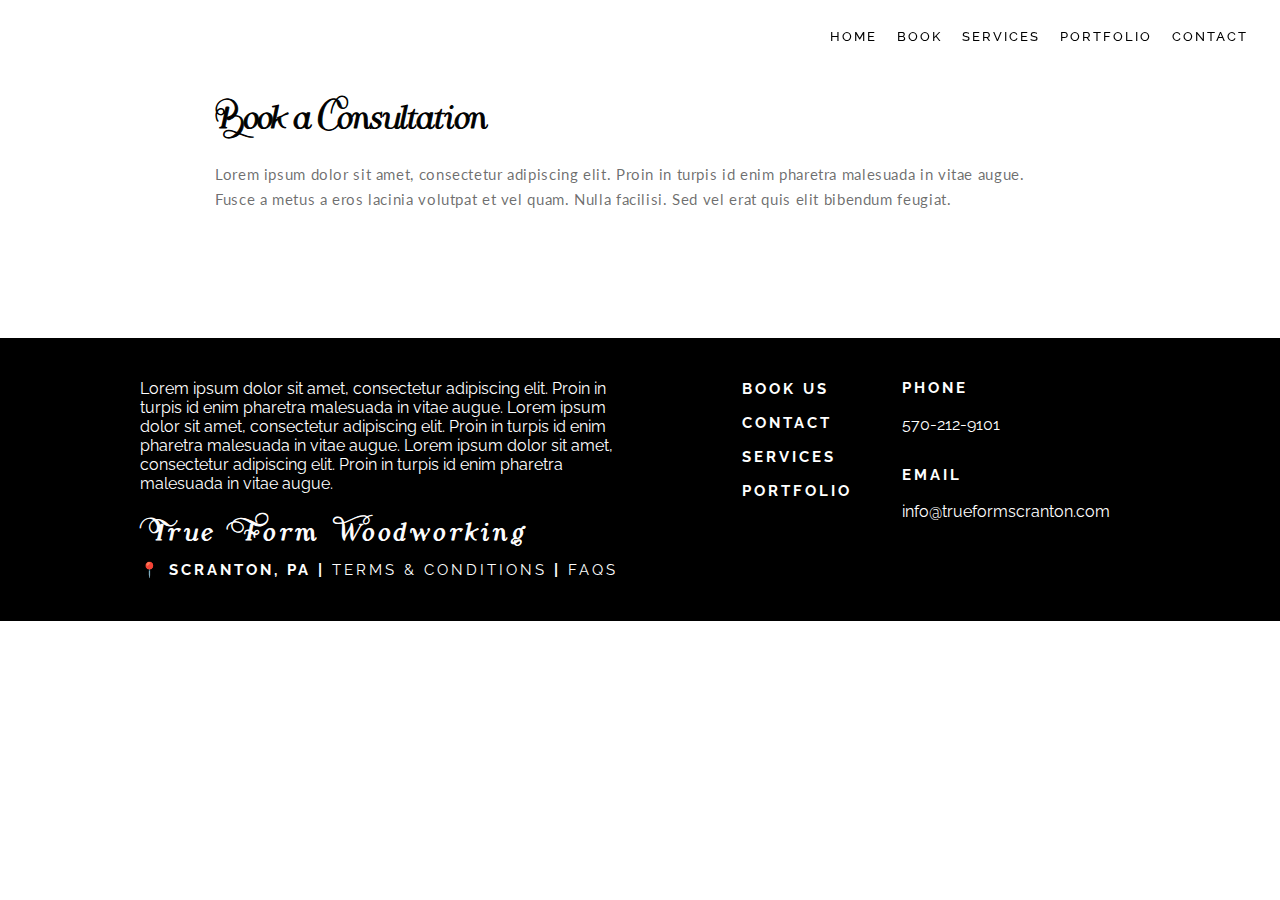
==== schedule.html @ d62da770 "Web Deploy Pre-prep" ====
<!DOCTYPE html>
<html lang="en">
<head>
    <!-- Google tag (gtag.js) -->
    <script async src="https://www.googletagmanager.com/gtag/js?id=G-HLRBK0ZXD8"></script>
    <script>
    window.dataLayer = window.dataLayer || [];
    function gtag(){dataLayer.push(arguments);}
    gtag('js', new Date());

    gtag('config', 'G-HLRBK0ZXD8');
    </script>
    <meta charset="UTF-8">
    <meta name="viewport" content="width=device-width, initial-scale=1.0">
    <link rel="stylesheet" href="https://cdnjs.cloudflare.com/ajax/libs/animate.css/4.1.1/animate.min.css"/>
    <link rel="stylesheet" href="styles.css">
    <title>True Form Wood Working</title>
</head>
    <body>

        
        <header>


            <div class="nav-wrapper nav-color-diff">
                <div class="nav-toggle" id="navMenu">
                    <hr class="top"/>
                    <hr class="btm"/>
                </div>
                <nav class="navbar">
                    <a href="./index.html" class="nav-link">HOME</a>
                    <a href="./schedule.html" class="nav-link">BOOK</a>
                    <a href="./index.html#services" class="nav-link">SERVICES</a>
                    <a href="./index.html#portfolio" class="nav-link">PORTFOLIO</a>
                    <a href="./index.html#contact" class="nav-link">CONTACT</a>
                </nav>            
            </div>
            <style>
                .nav-link {
                    color: black;
                    opacity: 100%;
                }
                .nav-toggle hr{
                    border: 1px solid black;
                }
                @media (max-width: 768px) {
                    .nav-link {
                        color: white;
                        opacity: 100%;
                    }
                }
            </style>


        </header>



        <div class="main">


            <section class="animate__animated animate__fadeIn">


                <div class="schedule-container">
                    <div class="schedule-desc">
                        <h2>Book a Consultation</h2>
                        <p>Lorem ipsum dolor sit amet, consectetur adipiscing elit. Proin in turpis id enim pharetra malesuada in vitae augue. Fusce a metus a eros lacinia volutpat et vel quam. Nulla facilisi. Sed vel erat quis elit bibendum feugiat.</p>
                        <!-- <div class="schedule-img"><img src="https://picsum.photos/600/500?random=9"></div> -->
                    </div>
                    <div class="schedule-form animate__animated animate__fadeInUp">
                        <!-- Start of Meetings Embed Script -->
                        <div class="meetings-iframe-container" data-src="https://meetings.hubspot.com/chris3895?embed=true"></div>
                        <script type="text/javascript" src="https://static.hsappstatic.net/MeetingsEmbed/ex/MeetingsEmbedCode.js"></script>
                        <!-- End of Meetings Embed Script -->
                    </div>
                </div>


            </section>


        </div>
        <!-- Start of HubSpot Embed Code -->
        <script type="text/javascript" id="hs-script-loader" async defer src="//js.hs-scripts.com/44510780.js"></script>
        <!-- End of HubSpot Embed Code -->
    </body>



    <footer>


        <div class="footer-container">
            <div class="footer-desc">
                <p>Lorem ipsum dolor sit amet, consectetur adipiscing elit. Proin in turpis id enim pharetra malesuada in vitae augue. Lorem ipsum dolor sit amet, consectetur adipiscing elit. Proin in turpis id enim pharetra malesuada in vitae augue. Lorem ipsum dolor sit amet, consectetur adipiscing elit. Proin in turpis id enim pharetra malesuada in vitae augue.</p>
                <div class="text-logo">True Form Woodworking</div>
                <p class="footer-mini-info">📍 SCRANTON, PA | <a>TERMS & CONDITIONS</a> | <a>FAQs</a></p>
            </div>
            <div class="footer-links-contact">
                <ul class="footer-link-list">
                    <li><a href="./schedule.html">BOOK US</a></li>
                    <li><a href="./index.html#contact">CONTACT</a></li>
                    <li><a href="./index.html#services">SERVICES</a></li>
                    <li><a href="./index.html#portfolio.html">PORTFOLIO</a></li>
                </ul>
                <div class="footer-contact">
                    <div>
                        <h3>PHONE</h3>
                        <p><a class="link" type="tel" href="tel:570-212-9101">570-212-9101</a></p>
                    </div>
                    <div>
                        <h3>EMAIL</h3>
                        <p><a class="link" type="email" href="mailto:info@trueformscranton.com">info@trueformscranton.com</a></p>
                    </div>
                    <!-- <a class="footer-contact-btn" href="/contact">Get in Touch</a> -->
                </div>
            </div>
        </div>
        

    </footer>
    <script src="scripts.js"></script>
</html>
---- styles.css ----
@import url('https://fonts.googleapis.com/css2?family=Raleway:ital,wght@0,100;0,200;0,300;0,400;0,500;0,600;0,700;0,800;0,900;1,100;1,200;1,300;1,400;1,500;1,600;1,700;1,800;1,900&display=swap');
@import url('https://fonts.googleapis.com/css2?family=Lato:ital,wght@0,400;0,700;0,900;1,400;1,700&family=Open+Sans:wght@500&display=swap');
@font-face {
    font-family: 'Noir Jolie';
    src: url('./font/noirjolie.otf') format('opentype');
    font-weight: normal;
    font-style: normal;
}

* {
    font-family: Raleway, sans-serif;
    font-weight: 400;
    scroll-behavior: smooth;
}

/* Resetting default margins and paddings */
body, html, .main {
    margin: 0;
    padding: 0;
    width: 100%;
    scroll-behavior: smooth;
    overflow-x: hidden; /* Prevent horizontal scrolling */
}

/* Hide scrollbar for Chrome, Safari and Opera */
html::-webkit-scrollbar {
    display: none;
}
  
/* Hide scrollbar for IE, Edge and Firefox */
html {
    -ms-overflow-style: none;  /* IE and Edge */
    scrollbar-width: none;  /* Firefox */
}

strong {
    font-weight: 800;
}

section {
    width: 100%;
    padding: 0 0 100px 0;
}

section > div:first-child {
    padding-top: 20px;
}

.full-image-container {
    position: relative;
    display: flex;
    flex-direction: column;
    justify-content: center;
    align-items: center;
    width: 100%;
}

.full-image {
    display: block;
    width: 100%;
    height: 400px; /* So it doesn't grow beyond the viewport height */
    object-fit: cover;
}

.darken {
    filter: brightness(.4) saturate(1.75) contrast(.90);

}

h2 {
    -webkit-text-stroke: 1px; /* This is not standard and works only in some browsers */
    font-family: 'Noir Jolie', sans-serif;
    font-size: 2em;
}


/* --------------------------- NAVBAR --------------------------- */

.nav-wrapper{
    display: flex;
    align-items: baseline;
}

.nav-toggle {
    opacity: 0%;
    margin: 20px;
    cursor: default;
    position: fixed;
    z-index: 9999;
    transition: all .2rgba(165, 42, 42, 0.132)-out;
}

/* .nav-toggle:hover .vert {
    transform: rotate(90deg) translateX(5px);
    transition: all .2s ease-in-out;
}
.nav-toggle:hover .horz {
    transform: translateY(-3px);
    transition: all .2s ease-in-out;
} */

.nav-toggle hr{
    width: 20px;
    margin: 6px 0;
    border: 1px solid white;
    transition: all .2s ease-in-out;
}

.navbar {
    z-index: 100;
    right: 0px;
    gap: 20px;
    height: 40px;
    display: flex;
    position: fixed;
    align-items: center;
    justify-content: center;
    padding: 1rem 2rem 0 2rem;
}

.nav-link {
    color: white;
    position: relative;
    font-weight: 500;
    font-size: 13px;
    letter-spacing: 2px;
    padding: 6px 0px;
    text-transform: lowercase;
    text-decoration: none;
    mix-blend-mode: difference;
    transition: background-color 0.3s;
    text-transform: uppercase;
    transition: all 0.3s ease-in-out;
}
.nav-link::before {
    content: '✦';
    position: absolute;
    right: 0;
    left: 0;
    opacity: 0%;
    bottom: -25px;
    margin-bottom: 10px;
    text-align: center;
    transform: rotate(360deg) scale(0);
    transition: all 0.3s ease-in-out;
}
.nav-link:hover::before {
    opacity: 100%;
    transform: rotate(-360deg) scale(1.1);
}
.nav-link::after {
    content: '';
    position: absolute;
    bottom: 0;
    left: 0;
    width: 0;
    height: 2px;
    background-color: white;
    transition: all 0.3s ease-in-out;
}

.navbar.within-color-diff .nav-link {
    color: #A52A2A; /* Light brown text color */
    font-weight: 600;
}

.navbar.within-color-diff .nav-link::after {
    background-color: #A52A2A;
}

#navMenu.within-color-diff hr {
    border: 1px solid black;
}

#navMenu.active hr {
    border: 1px solid white !important;
}


/* --------------------------- LANDING --------------------------- */

.landing-container {
    display: flex;
    margin: 0 auto;
    align-items: center;
    justify-content: center;
    padding-top: 0px !important;
    position: relative;
    min-width: 100vw;
    height: 100vh;
}

.landing-banner {
    width: 100%;
    height: 100%;
    display: block;
    object-fit: cover;
    object-position: center;
}

.landing-banner-center {
    left: 0;
    right: 0;
    margin: 0 auto;
    display: flex;
    position: absolute;
    align-items: center;
    justify-content: center;
}

@keyframes fadeInFromAbove {
    0% {
        opacity: 0;
        transform: translateY(-50px);
    }
    100% {
        opacity: 1;
        transform: translateY(0);
    }
}

.landing-content-wrapper {
    display: flex;
    z-index: 9999;
    max-width: 600px;
    padding: 0 50px;
    align-items: center;
    flex-direction: column;
    justify-content: center;
    opacity: 0;  /* Initially hidden */
    transition: all 0.3s ease-in-out;
    animation: fadeInFromAbove 2s forwards .5s;  /* Fades in over 1 second after a 0.5s delay */
}

.landing-content-wrapper h1 {
    color: white;
    font-weight: 900;
    font-size: 2.5rem;
    margin: 0;
    letter-spacing: .2em; 
}

.landing-content-wrapper h1 span {
    opacity: 0;
    display: inline-block;
    transform: translateY(0.5em);
    transition: transform 0.2s, opacity 0.2s;
}

.landing-content-wrapper h2 {
    margin: 0;
    color: white;
    opacity: 75%;
    font-size: 1.2rem;
    text-align: center;
    letter-spacing: .15em;
    font-family: 'Noir Jolie', sans-serif;
}

.landing-content-wrapper h2 span {
    opacity: 0;
    -webkit-text-stroke: 0px;
    display: inline-block;
    transform: translateY(-0.5em);
    font-family: 'Noir Jolie', sans-serif;
    transition: transform 0.2s, opacity 0.2s;
}

@keyframes fadeLeftInFromCenter {
    0% {
        opacity: 0;
        transform: translateX(50px);
    }
    100% {
        opacity: 1;
        transform: translateX(0px);
    }
}

@keyframes fadeRightInFromCenter {
    0% {
        opacity: 0;
        transform: translateX(-50px) scaleX(-1);
    }
    100% {
        opacity: 1;
        transform: translateX(0px) scaleX(-1);
    }
}

.landing-elem {
    width: 20%;
    z-index: 9999;
    transform: translateX(0);
    opacity: 0;  /* Initially hidden */
}

.left-fl {
    animation: fadeLeftInFromCenter 2s forwards 1s;
}

.right-fl {
    -webkit-transform: scaleX(-1);
    transform: scaleX(-1);
    animation: fadeRightInFromCenter 2s forwards 1s;
}

.logo {
    height: 300px;
    padding: 0 0 20px 0;
    filter: brightness(2);
    transition: all 0.3s ease-in-out;
}


/* --------------------------- CAROUSEL --------------------------- */

.main {
    margin: 0 auto;
    overflow: hidden;
}

.carousel-container {
    position: relative;
    width: 100%;
    height: 650px;
    margin: 0 auto;
    overflow: hidden;
}

.carousel {
    height: 100%;
    transition: transform 1s ease-in-out;
}

.carousel-slide {
    position: absolute;
    top: 0;
    left: 0;
    width: 100%;
    height: 100%;
    opacity: 0;
    transition: opacity 1s ease-in-out;
    background-size: cover;
    background-position: center;
}

.carousel-slide:nth-child(1) { /* The first slide should be visible by default */
    opacity: 1;
}

.carousel-indicators {
    display: flex;
    margin: 0 auto;
    justify-content: center;
    align-items: center;
    transform: translateY(-50px);
    gap: 20px;
}

.indicator {
    width: 7px;
    height: 7px;
    border: 2px solid white;
    border-radius: 50%;
    cursor: pointer;
    background-color: rgba(240, 248, 255, 0.359);
    transition: all 0.3s ease-in-out;
}
.indicator:hover {
    transform: scale(1.3);
}

.indicator.active {
    background-color: white;
    transform: scale(1.3);
}

.carousel-arrow {
    top: 50%;
    z-index: 10;
    font-size: 2em;
    cursor: pointer;
    font-weight: 100;
    position: absolute;
    color: rgb(255, 255, 255);
    transform: translateY(-50%) scale(1, 1.5);
    transition: all 0.2s ease-in-out;
}
.carousel-arrow:hover {
    color: white;
    font-weight: 500;
}

.carousel-arrow.left {
    left: 20px;
}

.carousel-arrow.right {
    right: 20px;
}


/* --------------------------- HERO --------------------------- */

.hero-container {
    gap: 100px;
    margin: 0 auto;
    display: flex;
    flex-wrap: wrap;
    justify-content: center;
    align-items: center;
    max-width: 1200px;
    padding: 0 20px;
}

.hero-desc {
    padding: 0 20px;
    max-width: 700px;
}

.hero-desc h2 {
    margin-top: 0;
    font-weight: 400;
    letter-spacing: .2em;   
}

.hero-desc h3 {
    font-weight: 500;
    font-size: 15px;
    line-height: 1.4em;
    letter-spacing: .2em;
    text-transform: uppercase;
}

.hero-desc p {
    font-family: Lato;
    font-weight: 400;
    font-size: 15px;
    line-height: 1.7em;
    letter-spacing: .63px;
    color: rgba(0,0,0,.58);
}

.hero-contact-wrapper {
    gap: 50px;
    display: flex;
    flex: wrap;
    padding: 20px;
    align-items: center;
    justify-content: center;
}

.hero-contact {
    display: flex;
    padding: 0 20px 0 0;
    max-height: 200px;
    flex-direction: column;
    justify-content: space-evenly;
}

.hero-img {
    display: none;
}

.hero-contact h3 {
    font-weight: 700;
    font-size: 15px;
    line-height: 1.4em;
    letter-spacing: .2em;
    text-transform: uppercase;
}

.hero-contact .link {
    color: black;
    padding: 5px 10px 5px 0;
    text-decoration: none;
    transition: all 0.3s ease-in-out;
}
.hero-contact .link:hover {
    text-decoration: 2px underline dotted;
}

.contact-btn {
    position: relative;
    color: black;
    font-size: 13px;
    font-weight: 600;
    padding: 21px 34px;
    text-decoration: none;
    letter-spacing: 1.52px;
    text-align: center;
    text-transform: uppercase;
    border: 2px solid black;
    transition: all 0.3s;
}

.contact-btn::after {
    content: "";
    position: absolute;
    top: 0;
    right: 100%;
    bottom: 0;
    width: 0%;
    background-color: black;
    transition: all 0.3s;
    z-index: -1;
}

/* Hover effect */
.contact-btn:hover {
    color: white;
}

.contact-btn:hover::after {
    right: 0;
    width: 100%;
}


/* ---------------------------- SERVICES ---------------------------- */

.services-container {
    gap: 100px;
    margin: 0 auto;
    display: flex;
    flex-wrap: wrap;
    justify-content: center;
    align-items: center;
    max-width: 1200px;
    padding: 0 20px;
}

.services-desc {
    display: flex;
    flex-direction: column;
    align-items: flex-start;
    justify-content: space-evenly;
    max-width: 700px;
}

.services-desc h2 {
    font-weight: 400;
    letter-spacing: .2em;   
}

.services-desc p {
    max-width: 500px;
    font-family: Lato;
    font-weight: 400;
    font-size: 15px;
    margin: 0 auto;
    line-height: 1.7em;
    letter-spacing: .63px;
    color: rgba(0,0,0,.58);
}

.service-list {
    list-style-type: none;
    margin-bottom: 40px;
}

.service-list li {
    padding-top: 10px;
    font-weight: 600;
    letter-spacing: .63px;
}

.service-list li::before {
    content: "✦"; /* Custom character or symbol */
    margin-right: 8px;
    opacity: .5; /* Adjust as necessary */
}

.services-desc a {
    color: black;
    font-size: 13px;
    font-weight: 600;
    text-align: center;
    padding: 21px 34px;
    position: relative;
    text-decoration: none;
    letter-spacing: 1.52px;
    text-transform: uppercase;
    border: 2px solid black;
    transition: all 0.3s;
}

.services-desc a::before {
    content: "";
    position: absolute;
    top: 0;
    right: 100%;
    bottom: 0;
    width: 0%;
    background-color: black;
    transition: all 0.3s;
    z-index: -1;
}

/* Hover effect */
.services-desc a:hover {
    color: white;
}

.services-desc a:hover::before {
    right: 0;
    width: 100%;
}


/* --------------------------- PORTFOLIO --------------------------- */

.portfolio-heading {
    margin: 0 auto;
    position: absolute;
    text-align: center;
    align-items: center;
    justify-content: space-around;
}
.portfolio-heading hr {
    width: 50px;
    border-radius: 3px 0 2px 1px;
    border: 1px solid white;
}

.portfolio-header {
    color: white;
    font-weight: 500;
    font-size: 3rem;
    margin: 0;
    line-height: 4rem;
    letter-spacing: .2em;
    text-align: center;
    filter: contrast(1.5);
    font-family: 'Noir Jolie', sans-serif;
    z-index: 2; /* To ensure the text is always on top */
}

.portfolio-subheader {
    width: 50%;
    margin: 0 auto;
    font-family: Lato;
    font-weight: 400;
    font-size: 15px;
    line-height: 1.7em;
    letter-spacing: .63px;
    color: white;
    text-align: center;
    filter: contrast(1.5);
    z-index: 2; /* To ensure the text is always on top */ 
}

.portfolio-desc {
    text-align: center;
    justify-content: center;
    align-items: center;
}

.portfolio-container {
    gap: 3px;
    width: 100%;
    display: flex;
    margin: 3px auto 0 auto;
    flex-direction: row;
    align-items: stretch;
    justify-content: center;
} 

.project {
    display: flex;
    justify-content: center;
    align-items: center;
    flex-direction: column;
    position: relative;
    text-align: center;
    max-width: 2000px;
    transition: all .3s ease-in-out;
}
.project:hover {
    filter: brightness(2);
    cursor: pointer;
}
.project:hover .project h4 {
    filter: brightness(-2);
}

.project img {
    max-width: 100%;
    object-fit: cover;
}

.project h4 {
    top: 50%;
    left: 50%;
    margin: 0 auto;
    color: white;
    font-weight: 400;
    font-size: 2rem;
    position: absolute;
    letter-spacing: .2em;
    text-align: center;
    transform: translate(-50%, -50%);
    font-family: 'Noir Jolie', sans-serif;
}

/* --------------------------- CONTACT --------------------------- */

.contact-container {
    gap: 100px;
    margin: 0 auto;
    display: flex;
    flex-wrap: wrap;
    justify-content: center;
    align-items: start;
    max-width: 1200px;
    padding: 0px 20px;
}

.contact-desc {
    display: flex;
    justify-content: center;
    align-items: flex-start;
    flex-direction: column;
}

.contact-desc h2 {
    margin-top: 10px;
}

.contact-desc p {
    max-width: 500px;
    font-family: Lato;
    font-weight: 400;
    font-size: 15px;
    margin: 0 auto;
    line-height: 1.7em;
    letter-spacing: .63px;
    color: rgba(0,0,0,.58);
}

.contact-img {
    margin: 0 auto;
    max-width: 500px;
}

.contact-desc img {
    width: 100%;
    padding-top: 30px;
}

.contact-form {
    max-width: 500px;
}


/* --------------------------- FOOTER --------------------------- */

footer {
    width: 100%;
    background-color: black;
}

.footer-container {
    gap: 20px;
    z-index: -999;
    display: flex;
    margin: 0 auto;
    color: white;
    max-width: 1000px;
    padding: 25px 35px;
    align-items: baseline;
    justify-content: space-between;
}

footer p {
    max-width: 500px;
}

.footer-link-list {
    gap: 15px;
    display: flex;
    padding: 0;
    flex-direction: column;
    list-style-type: none;
}

.footer-link-list a {
    font-weight: 700;
    color: white;
    font-size: 15px;
    cursor: pointer;
    letter-spacing: .2em;
    text-decoration: none;
}

.footer-link-list a:hover {
    text-decoration: 2px underline dotted;
}

footer .text-logo {
    margin-top: 30px;
    font-weight: 400;
    letter-spacing: .2em;
    -webkit-text-stroke: 1px; /* This is not standard and works only in some browsers */
    font-family: 'Noir Jolie', sans-serif;
    font-size: 1.5em;
}

.footer-contact-wrapper {
    gap: 50px;
    display: flex;
    flex: wrap;
    padding: 20px;
    align-items: center;
    justify-content: center;
}

.footer-links-contact {
    gap: 50px;
    display: flex;
    padding: 0 0 0 25px;
}

.footer-contact {
    display: flex;
    padding: 0 20px 0 0;
    max-height: 200px;
    flex-direction: column;
    justify-content: space-evenly;
}

.footer-img {
    display: none;
}

.footer-contact h3 {
    font-weight: 700;
    font-size: 15px;
    line-height: 1.4em;
    letter-spacing: .2em;
    text-transform: uppercase;
}

.footer-contact .link {
    color: white;
    padding: 5px 10px 5px 0;
    text-decoration: none;
    transition: all 0.3s ease-in-out;
}
.footer-contact .link:hover {
    text-decoration: 2px underline dotted;
}

.footer-mini-info {
    font-weight: 700;
    font-size: 15px;
    line-height: 1.4em;
    letter-spacing: .2em;
    text-transform: uppercase;
}

.footer-mini-info a:hover {
    cursor: pointer;
    text-decoration: dotted underline 2px;
}

/* .footer-contact-btn {
    position: relative;
    color: white;
    font-size: 13px;
    font-weight: 600;
    padding: 21px 34px;
    text-decoration: none;
    letter-spacing: 1.52px;
    text-align: center;
    text-transform: uppercase;
    border: 2px solid white;
    transition: all 0.3s;
}

.footer-contact-btn::after {
    content: "";
    position: absolute;
    top: 0;
    right: 100%;
    bottom: 0;
    width: 0%;
    background-color: white;
    transition: all 0.3s;
    z-index: -1;
}

.footer-contact-btn:hover {
    z-index: 1;
    color: black;
}

.footer-contact-btn:hover::after {
    right: 0;
    width: 100%;
} */


/* --------------------------- SCHEDULE --------------------------- */

.schedule-container {
    gap: 25px;
    margin: 0 auto;
    margin-top: 75px;
    display: flex;
    flex-wrap: wrap;
    justify-content: center;
    align-items: start;
    max-width: 1200px;
    padding: 0px 20px;
}

.schedule-desc {
    display: flex;
    justify-content: center;
    align-items: flex-start;
    flex-direction: column;
}

.schedule-desc h2 {
    margin-top: 10px;
}

.schedule-desc p {
    max-width: 850px;
    font-family: Lato;
    font-weight: 400;
    font-size: 15px;
    margin: 0 auto;
    line-height: 1.7em;
    letter-spacing: .63px;
    color: rgba(0,0,0,.58);
}

.schedule-img {
    margin: 0 auto;
    max-width: 500px;
}

.schedule-desc img {
    width: 100%;
    padding-top: 30px;
}

.schedule-form {
    width: 1000px;
}


/* --------------------------- RESPONSIVE --------------------------- */

@media (max-width: 1180px) {
    .hero-container {
        gap: 50px;
        padding: 15px;
    }

    .hero-img {
        display: unset;
        width: 100%;
        height: 234px;
    }
    .hero-img img {
        width: 300px;
        height: 100%;
        object-fit: cover;
    }

    .services-desc {
        padding: 15px;
    }
}

@media (max-width: 900px) {
    .footer-container {
        margin: 0 auto;
        justify-content: center;
        align-items: center;
        flex-direction: column;
    }

    .footer-links-contact {
        padding: 0 20px;
    }
}

@media (max-width: 768px) {
    .navbar {
        left: 0;
        right: 0;
        opacity: 0;
        width: 100vw;
        width: 100svw;
        height: 100vh;
        height: 100svh;
        z-index: 99999;
        padding: 18px 0 0 0;
        flex-direction: column;
        transform: translateX(-100%);
        transition: all 0.2s ease-in-out;
        justify-content: flex-start;
        background-color: #A52A2A;
    }

    .navbar.active {
        opacity: 100%;
        transform: translateX(0);
    }

    .nav-toggle {
        cursor: pointer;
        z-index: 999999;
        opacity: 100%;
    }

    .nav-toggle.active .top {
        transform: rotate(45deg) translateX(5px) translateY(7px);
        border: 1px solid white;
    }

    .nav-toggle.active .btm {
        transform: rotate(-45deg) translateX(-1px) translateY(-1px);
        border: 1px solid white;
    }

    .nav-link {
        text-align: left;
        font-size: 17px;
        padding: 5px 10px;
        margin: 0.5rem 0;
        border: 2px solid transparent;
    }

    .landing-content-wrapper {
        padding: 0;
    }

    .logo {
        height: 250px;
    }

    .hero-desc h2 {
        line-height: 1.3em;
    }

    .services-container {
        gap: 50px;
    }

    .service-list {
        padding-left: 0px;
    }

    .portfolio-header {
        font-size: 2rem;
        line-height: 3rem;
    }

    .portfolio-subheader {
        width: 90vw;
        width: 90svw;
    }

    .project {
        max-width: 100vw;
        max-width: 100svw;
    }

    .portfolio-container {
        flex-wrap: wrap;
    }
}

@media (max-width: 620px) {
    .hero-img {
        display: none;
    }

    .hero-container {
        gap: 20px;
        align-items: flex-start;
        justify-content: flex-start;
    }

    footer {
        gap: 40px;
        flex-wrap: wrap;
        justify-content: center;
    }
}

@media (max-width: 450px) {
    .footer-links-contact {
        gap: 15px;
        flex-direction: column;
    }
}


@media (max-width: 300px) {
    .portfolio-header {
        font-size: 1.5rem;
        line-height: 2rem;
    }

    .hero-desc h2 {
        text-align: center;
    }
}
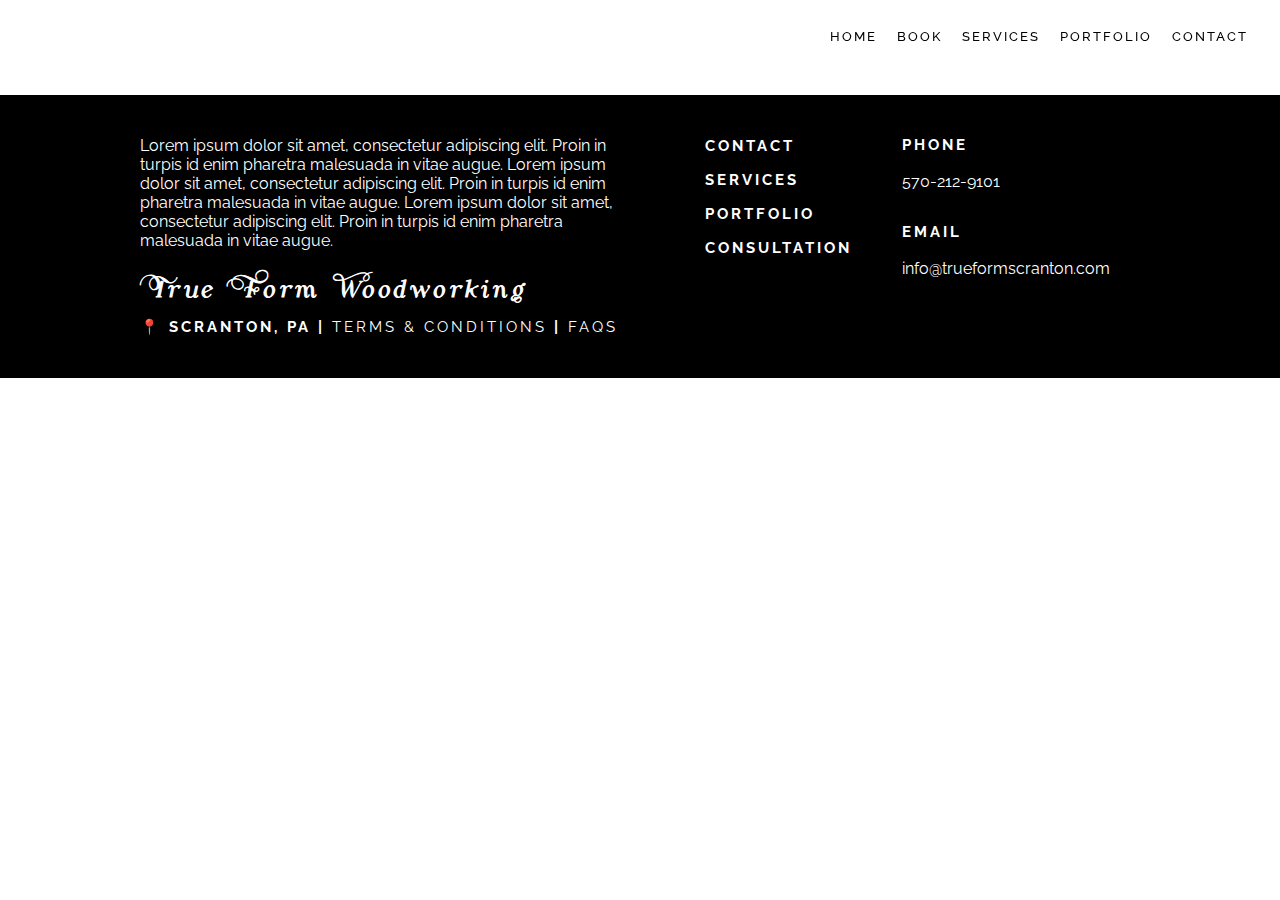
==== commit d1d7a634: "Pre-Launch Prep 90%" ====
--- a/schedule.html
+++ b/schedule.html
@@ -13,7 +13,7 @@
     <meta charset="UTF-8">
     <meta name="viewport" content="width=device-width, initial-scale=1.0">
     <link rel="stylesheet" href="https://cdnjs.cloudflare.com/ajax/libs/animate.css/4.1.1/animate.min.css"/>
-    <link rel="stylesheet" href="styles.css">
+    <link rel="stylesheet" href="./css/styles.css">
     <title>True Form Wood Working</title>
 </head>
     <body>
@@ -49,6 +49,10 @@
                         opacity: 100%;
                     }
                 }
+
+                section {
+                    padding: unset;
+                }
             </style>
 
 
@@ -64,8 +68,6 @@
 
                 <div class="schedule-container">
                     <div class="schedule-desc">
-                        <h2>Book a Consultation</h2>
-                        <p>Lorem ipsum dolor sit amet, consectetur adipiscing elit. Proin in turpis id enim pharetra malesuada in vitae augue. Fusce a metus a eros lacinia volutpat et vel quam. Nulla facilisi. Sed vel erat quis elit bibendum feugiat.</p>
                         <!-- <div class="schedule-img"><img src="https://picsum.photos/600/500?random=9"></div> -->
                     </div>
                     <div class="schedule-form animate__animated animate__fadeInUp">
@@ -99,10 +101,10 @@
             </div>
             <div class="footer-links-contact">
                 <ul class="footer-link-list">
-                    <li><a href="./schedule.html">BOOK US</a></li>
                     <li><a href="./index.html#contact">CONTACT</a></li>
                     <li><a href="./index.html#services">SERVICES</a></li>
                     <li><a href="./index.html#portfolio.html">PORTFOLIO</a></li>
+                    <li><a href="./schedule.html">CONSULTATION</a></li>
                 </ul>
                 <div class="footer-contact">
                     <div>
@@ -120,5 +122,5 @@
         
 
     </footer>
-    <script src="scripts.js"></script>
+    <script src="./js/scripts.js"></script>
 </html>
--- a/css/styles.css
+++ b/css/styles.css
@@ -0,0 +1,1136 @@
+@import url('https://fonts.googleapis.com/css2?family=Raleway:ital,wght@0,100;0,200;0,300;0,400;0,500;0,600;0,700;0,800;0,900;1,100;1,200;1,300;1,400;1,500;1,600;1,700;1,800;1,900&display=swap');
+@import url('https://fonts.googleapis.com/css2?family=Lato:ital,wght@0,400;0,700;0,900;1,400;1,700&family=Open+Sans:wght@500&display=swap');
+@font-face {
+    font-family: 'Noir Jolie';
+    src: url('../font/noirjolie.otf') format('opentype');
+    font-weight: normal;
+    font-style: normal;
+}
+
+* {
+    font-family: Raleway, sans-serif;
+    font-weight: 400;
+    scroll-behavior: smooth;
+}
+
+/* Resetting default margins and paddings */
+body, html, .main {
+    margin: 0;
+    padding: 0;
+    width: 100%;
+    scroll-behavior: smooth;
+    overflow-x: hidden; /* Prevent horizontal scrolling */
+}
+
+/* Hide scrollbar for Chrome, Safari and Opera */
+html::-webkit-scrollbar {
+    display: none;
+}
+  
+/* Hide scrollbar for IE, Edge and Firefox */
+html {
+    -ms-overflow-style: none;  /* IE and Edge */
+    scrollbar-width: none;  /* Firefox */
+}
+
+strong {
+    font-weight: 800;
+}
+
+section {
+    width: 100%;
+    margin: 75px 0 0 0;
+}
+
+section > div:first-child {
+    padding-top: 20px;
+}
+
+.full-image-container {
+    position: relative;
+    display: flex;
+    flex-direction: column;
+    justify-content: center;
+    align-items: center;
+    width: 100%;
+}
+
+.full-image {
+    display: block;
+    width: 100%;
+    height: 400px; /* So it doesn't grow beyond the viewport height */
+    object-fit: cover;
+}
+
+.darken {
+    filter: brightness(.4) saturate(1.75) contrast(.90);
+
+}
+
+h2 {
+    margin-top: 0;
+    -webkit-text-stroke: 1px; /* This is not standard and works only in some browsers */
+    font-family: 'Noir Jolie', sans-serif;
+    font-size: 2em;
+}
+
+
+/* --------------------------- NAVBAR --------------------------- */
+
+.nav-wrapper{
+    display: flex;
+    align-items: baseline;
+}
+
+.nav-toggle {
+    opacity: 0%;
+    margin: 20px;
+    cursor: default;
+    position: fixed;
+    z-index: 100;
+    transition: all .2rgba(165, 42, 42, 0.132)-out;
+}
+
+/* .nav-toggle:hover .vert {
+    transform: rotate(90deg) translateX(5px);
+    transition: all .2s ease-in-out;
+}
+.nav-toggle:hover .horz {
+    transform: translateY(-3px);
+    transition: all .2s ease-in-out;
+} */
+
+.nav-toggle hr{
+    width: 20px;
+    margin: 6px 0;
+    border: 1px solid white;
+    transition: all .2s ease-in-out;
+}
+
+.navbar {
+    z-index: 100;
+    right: 0px;
+    gap: 20px;
+    height: 40px;
+    display: flex;
+    position: fixed;
+    align-items: center;
+    justify-content: center;
+    padding: 1rem 2rem 0 2rem;
+}
+
+.nav-link {
+    color: white;
+    position: relative;
+    font-weight: 500;
+    font-size: 13px;
+    letter-spacing: 2px;
+    padding: 6px 0px;
+    text-transform: lowercase;
+    text-decoration: none;
+    mix-blend-mode: difference;
+    transition: background-color 0.3s;
+    text-transform: uppercase;
+    transition: all 0.3s ease-in-out;
+}
+.nav-link::before {
+    content: '✦';
+    position: absolute;
+    right: 0;
+    left: 0;
+    opacity: 0%;
+    bottom: -25px;
+    margin-bottom: 10px;
+    text-align: center;
+    transform: rotate(360deg) scale(0);
+    transition: all 0.3s ease-in-out;
+}
+.nav-link:hover::before {
+    opacity: 100%;
+    transform: rotate(-360deg) scale(1.1);
+}
+.nav-link::after {
+    content: '';
+    position: absolute;
+    bottom: 0;
+    left: 0;
+    width: 0;
+    height: 2px;
+    background-color: white;
+    transition: all 0.3s ease-in-out;
+}
+
+.navbar.within-color-diff .nav-link {
+    color: #A52A2A; /* Light brown text color */
+    font-weight: 600;
+}
+
+.navbar.within-color-diff .nav-link::after {
+    background-color: #A52A2A;
+}
+
+#navMenu.within-color-diff hr {
+    border: 1px solid black;
+}
+
+#navMenu.active hr {
+    border: 1px solid white !important;
+}
+
+
+/* --------------------------- LANDING --------------------------- */
+
+.landing-container {
+    display: flex;
+    margin: 0 auto;
+    align-items: center;
+    justify-content: center;
+    padding-top: 0px !important;
+    position: relative;
+    min-width: 100vw;
+    height: 100vh;
+}
+
+.landing-banner {
+    width: 100%;
+    height: 100%;
+    display: block;
+    object-fit: cover;
+    object-position: center;
+}
+
+.landing-banner-center {
+    left: 0;
+    right: 0;
+    margin: 0 auto;
+    display: flex;
+    position: absolute;
+    align-items: center;
+    justify-content: center;
+}
+
+@keyframes fadeInFromAbove {
+    0% {
+        opacity: 0;
+        transform: translateY(-50px);
+    }
+    100% {
+        opacity: 1;
+        transform: translateY(0);
+    }
+}
+
+.landing-content-wrapper {
+    display: flex;
+    z-index: 100;
+    max-width: 600px;
+    padding: 0 50px;
+    align-items: center;
+    flex-direction: column;
+    justify-content: center;
+    opacity: 0;  /* Initially hidden */
+    transition: all 0.3s ease-in-out;
+    animation: fadeInFromAbove 2s forwards .5s;  /* Fades in over 1 second after a 0.5s delay */
+}
+
+.landing-content-wrapper h1 {
+    color: white;
+    font-weight: 900;
+    font-size: 2.5rem;
+    margin: 0;
+    letter-spacing: .2em; 
+}
+
+.landing-content-wrapper h1 span {
+    opacity: 0;
+    display: inline-block;
+    transform: translateY(0.5em);
+    transition: transform 0.2s, opacity 0.2s;
+}
+
+.landing-content-wrapper h2 {
+    margin: 0;
+    color: white;
+    opacity: 75%;
+    font-size: 1.2rem;
+    text-align: center;
+    letter-spacing: .15em;
+    font-family: 'Noir Jolie', sans-serif;
+}
+
+.landing-content-wrapper h2 span {
+    opacity: 0;
+    -webkit-text-stroke: 0px;
+    display: inline-block;
+    transform: translateY(-0.5em);
+    font-family: 'Noir Jolie', sans-serif;
+    transition: transform 0.2s, opacity 0.2s;
+}
+
+@keyframes fadeLeftInFromCenter {
+    0% {
+        opacity: 0;
+        transform: translateX(50px);
+    }
+    100% {
+        opacity: 1;
+        transform: translateX(0px);
+    }
+}
+
+@keyframes fadeRightInFromCenter {
+    0% {
+        opacity: 0;
+        transform: translateX(-50px) scaleX(-1);
+    }
+    100% {
+        opacity: 1;
+        transform: translateX(0px) scaleX(-1);
+    }
+}
+
+.landing-elem {
+    width: 20%;
+    z-index: 100;
+    transform: translateX(0);
+    opacity: 0;  /* Initially hidden */
+}
+
+.left-fl {
+    animation: fadeLeftInFromCenter 2s forwards 1s;
+}
+
+.right-fl {
+    -webkit-transform: scaleX(-1);
+    transform: scaleX(-1);
+    animation: fadeRightInFromCenter 2s forwards 1s;
+}
+
+.logo {
+    height: 300px;
+    padding: 0 0 20px 0;
+    filter: brightness(2);
+    transition: all 0.3s ease-in-out;
+}
+
+
+/* --------------------------- CAROUSEL --------------------------- */
+
+.main {
+    margin: 0 auto;
+    overflow: hidden;
+}
+
+.carousel-container {
+    position: relative;
+    width: 100%;
+    height: 650px;
+    margin: 0 auto;
+    overflow: hidden;
+}
+
+.carousel {
+    height: 100%;
+    transition: transform 1s ease-in-out;
+}
+
+.carousel-slide {
+    position: absolute;
+    top: 0;
+    left: 0;
+    width: 100%;
+    height: 100%;
+    opacity: 0;
+    transition: opacity 1s ease-in-out;
+    background-size: cover;
+    background-position: center;
+    filter: brightness(0.75);
+}
+
+.carousel-slide:nth-child(1) { /* The first slide should be visible by default */
+    opacity: 1;
+}
+
+.carousel-indicators {
+    display: flex;
+    margin: 0 auto;
+    justify-content: center;
+    align-items: center;
+    transform: translateY(-50px);
+    gap: 20px;
+}
+
+.indicator {
+    width: 7px;
+    height: 7px;
+    border: 2px solid white;
+    border-radius: 50%;
+    cursor: pointer;
+    background-color: rgba(240, 248, 255, 0.359);
+    transition: all 0.3s ease-in-out;
+}
+.indicator:hover {
+    transform: scale(1.3);
+}
+
+.indicator.active {
+    background-color: white;
+    transform: scale(1.3);
+}
+
+.carousel-arrow {
+    top: 50%;
+    z-index: 10;
+    font-size: 2em;
+    cursor: pointer;
+    font-weight: 100;
+    position: absolute;
+    color: rgb(255, 255, 255);
+    transform: translateY(-50%) scale(1, 1.5);
+    transition: all 0.2s ease-in-out;
+}
+.carousel-arrow:hover {
+    color: white;
+    font-weight: 500;
+}
+
+.carousel-arrow.left {
+    left: 20px;
+}
+
+.carousel-arrow.right {
+    right: 20px;
+}
+
+
+/* --------------------------- HERO --------------------------- */
+
+.hero-container {
+    gap: 100px;
+    margin: 0 auto;
+    display: flex;
+    flex-wrap: wrap;
+    justify-content: center;
+    align-items: center;
+    max-width: 1200px;
+    padding: 0 20px;
+}
+
+.hero-desc {
+    padding: 0 20px;
+    max-width: 700px;
+}
+
+.hero-desc h2 {
+    font-weight: 400;
+    letter-spacing: .2em;   
+}
+
+.hero-desc h3 {
+    font-weight: 500;
+    font-size: 15px;
+    line-height: 1.4em;
+    letter-spacing: .2em;
+    text-transform: uppercase;
+}
+
+.hero-desc p {
+    font-family: Lato;
+    font-weight: 400;
+    font-size: 15px;
+    line-height: 1.7em;
+    letter-spacing: .63px;
+    color: rgba(0,0,0,.58);
+}
+
+.hero-contact-wrapper {
+    gap: 50px;
+    display: flex;
+    flex: wrap;
+    padding: 20px;
+    align-items: center;
+    justify-content: center;
+}
+
+.hero-contact {
+    display: flex;
+    padding: 0 20px 0 0;
+    max-height: 200px;
+    flex-direction: column;
+    justify-content: space-evenly;
+}
+
+.hero-img {
+    display: none;
+}
+
+.hero-contact h3 {
+    font-weight: 700;
+    font-size: 15px;
+    line-height: 1.4em;
+    letter-spacing: .2em;
+    text-transform: uppercase;
+}
+
+.hero-contact .link {
+    color: black;
+    padding: 5px 10px 5px 0;
+    text-decoration: none;
+    transition: all 0.3s ease-in-out;
+}
+.hero-contact .link:hover {
+    text-decoration: 2px underline dotted;
+}
+
+.contact-btn {
+    position: relative;
+    color: black;
+    font-size: 13px;
+    font-weight: 600;
+    padding: 21px 34px;
+    text-decoration: none;
+    letter-spacing: 1.52px;
+    text-align: center;
+    text-transform: uppercase;
+    border: 2px solid black;
+    transition: all 0.3s;
+}
+
+.contact-btn::after {
+    content: "";
+    position: absolute;
+    top: 0;
+    right: 100%;
+    bottom: 0;
+    width: 0%;
+    background-color: black;
+    transition: all 0.3s;
+    z-index: -1;
+}
+
+/* Hover effect */
+.contact-btn:hover {
+    color: white;
+}
+
+.contact-btn:hover::after {
+    right: 0;
+    width: 100%;
+}
+
+
+/* ---------------------------- SERVICES ---------------------------- */
+
+.services-container {
+    gap: 50px;
+    margin: 0 auto;
+    display: flex;
+    flex-wrap: wrap;
+    justify-content: center;
+    align-items: center;
+    max-width: 1200px;
+    padding: 0 20px;
+}
+
+.services-desc {
+    display: flex;
+    flex-direction: column;
+    align-items: flex-start;
+    justify-content: space-evenly;
+    max-width: 700px;
+}
+
+.services-desc h2 {
+    font-weight: 400;
+    letter-spacing: .2em;   
+}
+
+.services-desc p {
+    max-width: 500px;
+    font-family: Lato;
+    font-weight: 400;
+    font-size: 15px;
+    margin: 0 auto;
+    line-height: 1.7em;
+    letter-spacing: .63px;
+    color: rgba(0,0,0,.58);
+}
+
+.service-list {
+    list-style-type: none;
+    margin-bottom: 40px;
+}
+
+.service-list li {
+    padding-top: 10px;
+    font-weight: 600;
+    letter-spacing: .63px;
+}
+
+.service-list li::before {
+    content: "✦"; /* Custom character or symbol */
+    margin-right: 8px;
+    opacity: .5; /* Adjust as necessary */
+}
+
+.services-desc a {
+    color: black;
+    font-size: 13px;
+    font-weight: 600;
+    text-align: center;
+    padding: 21px 34px;
+    position: relative;
+    text-decoration: none;
+    letter-spacing: 1.52px;
+    text-transform: uppercase;
+    border: 2px solid black;
+    transition: all 0.3s;
+}
+
+.services-desc a::before {
+    content: "";
+    position: absolute;
+    top: 0;
+    right: 100%;
+    bottom: 0;
+    width: 0%;
+    background-color: black;
+    transition: all 0.3s;
+    z-index: -1;
+}
+
+/* Hover effect */
+.services-desc a:hover {
+    color: white;
+}
+
+.services-desc a:hover::before {
+    right: 0;
+    width: 100%;
+}
+
+
+/* --------------------------- PORTFOLIO --------------------------- */
+
+.portfolio-heading {
+    margin: 0 auto;
+    position: absolute;
+    text-align: center;
+    align-items: center;
+    justify-content: space-around;
+}
+.portfolio-heading hr {
+    width: 50px;
+    border-radius: 3px 0 2px 1px;
+    border: 1px solid white;
+    margin: 10px auto;
+}
+
+.portfolio-header {
+    color: white;
+    font-weight: 500;
+    font-size: 3rem;
+    margin: 0;
+    line-height: 4rem;
+    letter-spacing: .2em;
+    text-align: center;
+    filter: contrast(1.5);
+    font-family: 'Noir Jolie', sans-serif;
+    z-index: 2; /* To ensure the text is always on top */
+}
+
+.portfolio-subheader {
+    width: 50%;
+    margin: 0 auto;
+    font-family: Lato;
+    font-weight: 400;
+    font-size: 15px;
+    line-height: 1.7em;
+    letter-spacing: .63px;
+    color: white;
+    text-align: center;
+    filter: contrast(1.5);
+    z-index: 2; /* To ensure the text is always on top */ 
+}
+
+.portfolio-desc {
+    text-align: center;
+    justify-content: center;
+    align-items: center;
+}
+
+.portfolio-container {
+    gap: 3px;
+    width: 100%;
+    display: flex;
+    margin: 3px auto 0 auto;
+    flex-direction: row;
+    align-items: stretch;
+    justify-content: center;
+} 
+
+.project {
+    display: flex;
+    justify-content: center;
+    align-items: center;
+    flex-direction: column;
+    position: relative;
+    text-align: center;
+    max-width: 2000px;
+    transition: all .3s ease-in-out;
+}
+.project:hover {
+    filter: brightness(2);
+    cursor: pointer;
+}
+.project:hover h4 {
+    filter: brightness(-2);
+    font-weight: bold;
+    transition: all .3s ease-in-out;
+}
+
+.project img {
+    max-width: 100%;
+    object-fit: cover;
+}
+
+.project h4 {
+    top: 50%;
+    left: 50%;
+    margin: 0 auto;
+    color: white;
+    font-weight: 400;
+    font-size: 1.5rem;
+    position: absolute;
+    text-align: center;
+    letter-spacing: .15em;
+    text-transform: uppercase;
+    transform: translate(-50%, -50%);
+    font-family: Raleway, sans-serif;
+    transition: all .3s ease-in-out;
+}
+
+
+/* --------------------------- CONTACT --------------------------- */
+
+.contact-container {
+    gap: 100px;
+    margin: 0 auto;
+    display: flex;
+    flex-wrap: wrap;
+    justify-content: center;
+    align-items: start;
+    max-width: 1200px;
+    padding: 0px 20px;
+}
+
+.contact-desc {
+    display: flex;
+    justify-content: center;
+    align-items: flex-start;
+    flex-direction: column;
+}
+
+.contact-desc h2 {
+    margin-top: 10px;
+}
+
+.contact-desc p {
+    max-width: 500px;
+    font-family: Lato;
+    font-weight: 400;
+    font-size: 15px;
+    margin: 0 auto;
+    line-height: 1.7em;
+    letter-spacing: .63px;
+    color: rgba(0,0,0,.58);
+}
+
+.contact-img {
+    margin: 0 auto;
+    max-width: 500px;
+}
+
+.contact-desc img {
+    width: 100%;
+    padding-top: 30px;
+}
+
+.contact-form {
+    max-width: 500px;
+}
+
+
+/* --------------------------- FOOTER --------------------------- */
+
+footer {
+    width: 100%;
+    background-color: black;
+}
+
+.footer-container {
+    gap: 20px;
+    z-index: -999;
+    display: flex;
+    margin: 0 auto;
+    color: white;
+    max-width: 1000px;
+    padding: 25px 35px;
+    align-items: baseline;
+    justify-content: space-between;
+}
+
+footer p {
+    max-width: 500px;
+}
+
+.footer-link-list {
+    gap: 15px;
+    display: flex;
+    padding: 0;
+    flex-direction: column;
+    list-style-type: none;
+}
+
+.footer-link-list a {
+    font-weight: 700;
+    color: white;
+    font-size: 15px;
+    cursor: pointer;
+    letter-spacing: .2em;
+    text-decoration: none;
+}
+
+.footer-link-list a:hover {
+    text-decoration: 2px underline dotted;
+}
+
+footer .text-logo {
+    margin-top: 30px;
+    font-weight: 400;
+    letter-spacing: .2em;
+    -webkit-text-stroke: 1px; /* This is not standard and works only in some browsers */
+    font-family: 'Noir Jolie', sans-serif;
+    font-size: 1.5em;
+}
+
+.footer-contact-wrapper {
+    gap: 50px;
+    display: flex;
+    flex: wrap;
+    padding: 20px;
+    align-items: center;
+    justify-content: center;
+}
+
+.footer-links-contact {
+    gap: 50px;
+    display: flex;
+    padding: 0 0 0 25px;
+}
+
+.footer-contact {
+    display: flex;
+    padding: 0 20px 0 0;
+    max-height: 200px;
+    flex-direction: column;
+    justify-content: space-evenly;
+}
+
+.footer-img {
+    display: none;
+}
+
+.footer-contact h3 {
+    font-weight: 700;
+    font-size: 15px;
+    line-height: 1.4em;
+    letter-spacing: .2em;
+    text-transform: uppercase;
+}
+
+.footer-contact .link {
+    color: white;
+    padding: 5px 10px 5px 0;
+    text-decoration: none;
+    transition: all 0.3s ease-in-out;
+}
+.footer-contact .link:hover {
+    text-decoration: 2px underline dotted;
+}
+
+.footer-mini-info {
+    font-weight: 700;
+    font-size: 15px;
+    line-height: 1.4em;
+    letter-spacing: .2em;
+    text-transform: uppercase;
+}
+
+.footer-mini-info a:hover {
+    cursor: pointer;
+    text-decoration: dotted underline 2px;
+}
+
+/* .footer-contact-btn {
+    position: relative;
+    color: white;
+    font-size: 13px;
+    font-weight: 600;
+    padding: 21px 34px;
+    text-decoration: none;
+    letter-spacing: 1.52px;
+    text-align: center;
+    text-transform: uppercase;
+    border: 2px solid white;
+    transition: all 0.3s;
+}
+
+.footer-contact-btn::after {
+    content: "";
+    position: absolute;
+    top: 0;
+    right: 100%;
+    bottom: 0;
+    width: 0%;
+    background-color: white;
+    transition: all 0.3s;
+    z-index: -1;
+}
+
+.footer-contact-btn:hover {
+    z-index: 1;
+    color: black;
+}
+
+.footer-contact-btn:hover::after {
+    right: 0;
+    width: 100%;
+} */
+
+
+/* --------------------------- SCHEDULE --------------------------- */
+
+.schedule-container {
+    margin: 0 auto;
+    margin-top: 60px;
+    display: flex;
+    flex-wrap: wrap;
+    justify-content: center;
+    align-items: start;
+    max-width: 1200px;
+    padding: 0px 20px;
+}
+
+.schedule-desc {
+    display: flex;
+    justify-content: center;
+    align-items: flex-start;
+    flex-direction: column;
+}
+
+.schedule-desc h1 {
+    font-weight: 900;
+    font-size: 3rem;
+    letter-spacing: .2em;
+    font-family: 'Noir Jolie', sans-serif;
+}
+
+.schedule-desc p {
+    max-width: 850px;
+    font-family: Lato;
+    font-weight: 400;
+    font-size: 15px;
+    margin: 0 auto;
+    line-height: 1.7em;
+    letter-spacing: .63px;
+    color: rgba(0,0,0,.58);
+}
+
+.schedule-img {
+    margin: 0 auto;
+    max-width: 500px;
+}
+
+.schedule-desc img {
+    width: 100%;
+    padding-top: 30px;
+}
+
+.schedule-form {
+    width: 1000px;
+}
+
+
+/* --------------------------- RESPONSIVE --------------------------- */
+
+@media (max-width: 1180px) {
+    .hero-container {
+        gap: 50px;
+        padding: 15px;
+    }
+
+    .hero-contact-wrapper {
+        width: 700px;
+    }
+
+    .hero-img {
+        display: block;
+        width: 100%;
+        height: 234px;
+        overflow: hidden;
+    }
+    
+    .hero-img img {
+        width: 100%;
+        height: 100%;
+        object-fit: cover;
+    }    
+
+    .services-desc {
+        padding: 15px;
+    }
+}
+
+@media (max-width: 900px) {
+
+    section {
+        margin: 50px 0 0 0;
+    }
+
+    .footer-container {
+        margin: 0 auto;
+        justify-content: center;
+        align-items: center;
+        flex-direction: column;
+    }
+
+    .footer-links-contact {
+        padding: 0 20px;
+    }
+}
+
+@media (max-width: 768px) {
+    .navbar {
+        left: 0;
+        right: 0;
+        opacity: 0;
+        width: 100vw;
+        width: 100svw;
+        height: 100vh;
+        height: 100svh;
+        z-index: 150;
+        padding: 18px 0 0 0;
+        flex-direction: column;
+        transform: translateX(-100%);
+        transition: all 0.2s ease-in-out;
+        justify-content: flex-start;
+        background-color: #A52A2A;
+    }
+
+    .navbar.active {
+        opacity: 100%;
+        transform: translateX(0);
+    }
+
+    .nav-toggle {
+        cursor: pointer;
+        z-index: 150;
+        opacity: 100%;
+    }
+
+    .nav-toggle.active .top {
+        transform: rotate(45deg) translateX(5px) translateY(7px);
+        border: 1px solid white;
+    }
+
+    .nav-toggle.active .btm {
+        transform: rotate(-45deg) translateX(-1px) translateY(-1px);
+        border: 1px solid white;
+    }
+
+    .nav-link {
+        text-align: left;
+        font-size: 17px;
+        padding: 5px 10px;
+        margin: 0.5rem 0;
+        border: 2px solid transparent;
+    }
+
+    .landing-content-wrapper {
+        padding: 0;
+    }
+
+    .logo {
+        height: 250px;
+    }
+
+    .hero-desc h2 {
+        line-height: 1.3em;
+    }
+
+    .services-container {
+        gap: 50px;
+    }
+
+    .service-list {
+        padding-left: 0px;
+    }
+
+    .portfolio-header {
+        font-size: 2rem;
+        line-height: 3rem;
+    }
+
+    .portfolio-subheader {
+        width: 90vw;
+        width: 90svw;
+    }
+
+    .project {
+        max-width: 100vw;
+        max-width: 100svw;
+    }
+
+    .portfolio-container {
+        flex-wrap: wrap;
+    }
+}
+
+@media (max-width: 620px) {
+    .hero-img {
+        display: none;
+    }
+
+    .hero-container {
+        gap: 20px;
+        align-items: flex-start;
+        justify-content: flex-start;
+    }
+
+    footer {
+        gap: 40px;
+        flex-wrap: wrap;
+        justify-content: center;
+    }
+}
+
+@media (max-width: 450px) {
+    .footer-links-contact {
+        gap: 15px;
+        flex-direction: column;
+    }
+}
+
+
+@media (max-width: 300px) {
+    .portfolio-header {
+        font-size: 1.5rem;
+        line-height: 2rem;
+    }
+
+    .hero-desc h2 {
+        text-align: center;
+    }
+}
+
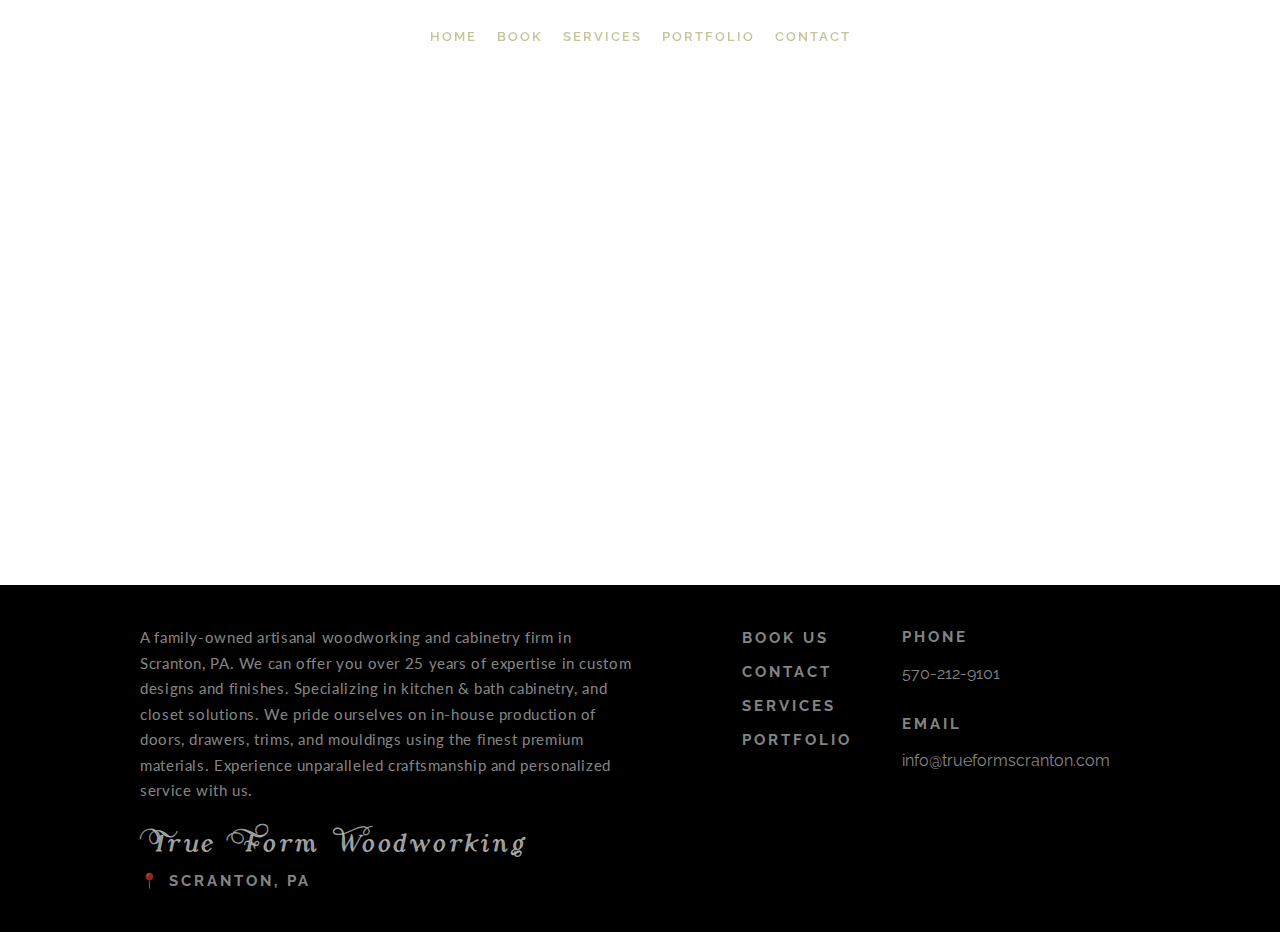
==== commit 3d96d161: "Website Launched! 🚀" ====
--- a/schedule.html
+++ b/schedule.html
@@ -1,23 +1,34 @@
 <!DOCTYPE html>
 <html lang="en">
 <head>
+    <meta charset="UTF-8">
+    <meta name="viewport" content="width=device-width, initial-scale=1.0">
+    <link rel="stylesheet" href="https://cdnjs.cloudflare.com/ajax/libs/animate.css/4.1.1/animate.min.css"/>
+    <link rel="stylesheet" href="./css/mobile-nav.css">
+    <link rel="stylesheet" href="./css/styles.css">
+    <title>True Form Woodworking: Schedule A Consultation with a Woodworker</title>
+    <meta name="description" content="Schedule your custom woodworking consultation with True Form Woodworking today. Offering personalized sessions to discuss your bespoke cabinetry, closet designs, and any custom woodwork needs. Located in Scranton, PA, our expert team is ready to bring your vision to life with craftsmanship that speaks quality and elegance.">
+    <meta name="keywords" content="book woodworking consultation, schedule custom cabinetry, Scranton PA woodworking booking, True Form Woodworking appointment, custom woodwork consultation, bespoke woodworking services, personalized woodworking session, expert cabinetry consultation, luxury woodwork design, professional woodworking advice, cabinetry booking Scranton, custom woodworking project discussion">
+    <script>
+        // Force scroll to top before unload
+        window.onbeforeunload = function() {
+            window.scrollTo(0, 0);
+        }
+    </script>
+</head>
     <!-- Google tag (gtag.js) -->
     <script async src="https://www.googletagmanager.com/gtag/js?id=G-HLRBK0ZXD8"></script>
     <script>
-    window.dataLayer = window.dataLayer || [];
-    function gtag(){dataLayer.push(arguments);}
-    gtag('js', new Date());
+        window.dataLayer = window.dataLayer || [];
+        function gtag(){dataLayer.push(arguments);}
+        gtag('js', new Date());
 
-    gtag('config', 'G-HLRBK0ZXD8');
+        gtag('config', 'G-HLRBK0ZXD8', {
+            'cookie_domain': 'trueformscranton.com',
+            'cookie_flags': 'SameSite=None;Secure'
+        });
     </script>
-    <meta charset="UTF-8">
-    <meta name="viewport" content="width=device-width, initial-scale=1.0">
-    <link rel="stylesheet" href="https://cdnjs.cloudflare.com/ajax/libs/animate.css/4.1.1/animate.min.css"/>
-    <link rel="stylesheet" href="./css/styles.css">
-    <title>True Form Wood Working</title>
-</head>
     <body>
-
         
         <header>
 
@@ -35,21 +46,19 @@
                     <a href="./index.html#contact" class="nav-link">CONTACT</a>
                 </nav>            
             </div>
+
+            <div class="mobile-nav-wrapper">
+                <div class="mobile-nav">
+                    <a href="./index.html" class="mobile-nav-link">HOME</a>
+                    <a href="./schedule.html" class="mobile-nav-link">BOOK</a>
+                    <a href="./index.html#services" class="mobile-nav-link">SERVICES</a>
+                    <a href="./index.html#portfolio" class="mobile-nav-link">PORTFOLIO</a>
+                    <a href="./index.html#contact" class="mobile-nav-link">CONTACT</a>
+                </div>
+                <div class="mobile-nav-close" id="mobileNavClose">&#x2715</div>
+            </div>
+
             <style>
-                .nav-link {
-                    color: black;
-                    opacity: 100%;
-                }
-                .nav-toggle hr{
-                    border: 1px solid black;
-                }
-                @media (max-width: 768px) {
-                    .nav-link {
-                        color: white;
-                        opacity: 100%;
-                    }
-                }
-
                 section {
                     padding: unset;
                 }
@@ -90,21 +99,21 @@
 
 
 
-    <footer>
+    <footer style="margin-top: 500px;">
 
 
         <div class="footer-container">
             <div class="footer-desc">
-                <p>Lorem ipsum dolor sit amet, consectetur adipiscing elit. Proin in turpis id enim pharetra malesuada in vitae augue. Lorem ipsum dolor sit amet, consectetur adipiscing elit. Proin in turpis id enim pharetra malesuada in vitae augue. Lorem ipsum dolor sit amet, consectetur adipiscing elit. Proin in turpis id enim pharetra malesuada in vitae augue.</p>
+                <p class="footer-info-p">A family-owned artisanal woodworking and cabinetry firm in Scranton, PA. We can offer you over 25 years of expertise in custom designs and finishes. Specializing in kitchen &  bath cabinetry, and closet solutions. We pride ourselves on in-house production of doors, drawers, trims, and mouldings using the finest premium materials. Experience unparalleled craftsmanship and personalized service with us.</p>
                 <div class="text-logo">True Form Woodworking</div>
-                <p class="footer-mini-info">📍 SCRANTON, PA | <a>TERMS & CONDITIONS</a> | <a>FAQs</a></p>
+                <p class="footer-mini-info">📍 SCRANTON, PA <!--| <a>TERMS & CONDITIONS</a> | <a>FAQs</a>--></p>
             </div>
             <div class="footer-links-contact">
                 <ul class="footer-link-list">
+                    <li><a href="./schedule.html">BOOK US</a></li>
                     <li><a href="./index.html#contact">CONTACT</a></li>
                     <li><a href="./index.html#services">SERVICES</a></li>
                     <li><a href="./index.html#portfolio.html">PORTFOLIO</a></li>
-                    <li><a href="./schedule.html">CONSULTATION</a></li>
                 </ul>
                 <div class="footer-contact">
                     <div>
@@ -123,4 +132,5 @@
 
     </footer>
     <script src="./js/scripts.js"></script>
+    <script src="./js/mobile-nav.js"></script>
 </html>
--- a/css/mobile-nav.css
+++ b/css/mobile-nav.css
@@ -0,0 +1,66 @@
+.mobile-nav-wrapper{
+    z-index: 200;
+    opacity: 0%;
+    position: fixed;
+    padding: 30px;
+    height: 100%;
+    width: 200px;
+    display: flex;
+    align-items: flex-start;
+    background-color: black;
+    transition: all .2s ease-in-out;
+    transform: translateX(-100%);
+}
+
+.mobile-nav {
+    display: flex;
+    flex-direction: column;
+}
+
+.mobile-nav-link {
+    color: white;
+    position: relative;
+    font-weight: 500;
+    font-size: 13px;
+    letter-spacing: 2px;
+    padding: 10px 10px;
+    text-transform: lowercase;
+    text-decoration: none;
+    border: 2px solid transparent;
+    mix-blend-mode: difference;
+    transition: background-color 0.3s;
+    text-transform: uppercase;
+    transition: all 0.3s ease-in-out;
+}
+.mobile-nav-link:hover {
+    color: black;
+}
+
+.mobile-nav-link::after {
+    content: "";
+    position: absolute;
+    top: 0;
+    right: 100%;
+    bottom: 0;
+    width: 0%;
+    background-color: white;
+    transition: all 0.3s;
+    z-index: -1;
+}
+.mobile-nav-link:hover::after {
+    right: 0%;
+    width: 100%;
+}
+
+.mobile-nav-close{
+    color: black;
+    margin-left: auto;
+    cursor: pointer;
+    padding: 7px 10px;
+    border-radius: 100%;
+    transition: all .2s ease-in-out;
+    background-color: rgba(255, 255, 255, 0.532);
+}
+.mobile-nav-close:hover {
+    background-color: rgba(255, 255, 255, 0.999);
+}--- a/css/styles.css
+++ b/css/styles.css
@@ -2,7 +2,7 @@
 @import url('https://fonts.googleapis.com/css2?family=Lato:ital,wght@0,400;0,700;0,900;1,400;1,700&family=Open+Sans:wght@500&display=swap');
 @font-face {
     font-family: 'Noir Jolie';
-    src: url('../font/noirjolie.otf') format('opentype');
+    src: url('font/noirjolie.otf') format('opentype');
     font-weight: normal;
     font-style: normal;
 }
@@ -20,6 +20,10 @@
     width: 100%;
     scroll-behavior: smooth;
     overflow-x: hidden; /* Prevent horizontal scrolling */
+}
+
+body {
+    background-color: white;
 }
 
 /* Hide scrollbar for Chrome, Safari and Opera */
@@ -33,6 +37,36 @@
     scrollbar-width: none;  /* Firefox */
 }
 
+.loader {
+    position: fixed;
+    left: 0;
+    top: 0;
+    width: 100%;
+    height: 100%;
+    background-color: rgba(255, 255, 255, 0.995);
+    display: flex;
+    justify-content: center;
+    align-items: center;
+    z-index: 99999999; /* Ensure loader is above everything */
+    transition: all .2s ease-in-out;
+}
+
+.loader::after {
+    content: "";
+    width: 50px;
+    height: 50px;
+    border: 5px solid #f3f3f353;
+    border-top: 5px solid #c4c499;
+    border-radius: 50%;
+    animation: spin 2s linear infinite;
+}
+
+@keyframes spin {
+    0% { transform: rotate(0deg); }
+    100% { transform: rotate(1800deg); }
+}
+  
+
 strong {
     font-weight: 800;
 }
@@ -43,12 +77,13 @@
 }
 
 section > div:first-child {
-    padding-top: 20px;
+    padding-top: 10px;
 }
 
 .full-image-container {
     position: relative;
     display: flex;
+    gap: 5px;
     flex-direction: column;
     justify-content: center;
     align-items: center;
@@ -79,40 +114,33 @@
 
 .nav-wrapper{
     display: flex;
+    justify-content: center;
     align-items: baseline;
 }
 
 .nav-toggle {
     opacity: 0%;
-    margin: 20px;
+    margin: 20px 0 0 20px;
     cursor: default;
     position: fixed;
     z-index: 100;
-    transition: all .2rgba(165, 42, 42, 0.132)-out;
-}
-
-/* .nav-toggle:hover .vert {
-    transform: rotate(90deg) translateX(5px);
     transition: all .2s ease-in-out;
 }
-.nav-toggle:hover .horz {
-    transform: translateY(-3px);
-    transition: all .2s ease-in-out;
-} */
 
 .nav-toggle hr{
     width: 20px;
     margin: 6px 0;
-    border: 1px solid white;
+    border: 1px solid #c4c499;
     transition: all .2s ease-in-out;
 }
 
 .navbar {
+    gap: 20px;
     z-index: 100;
-    right: 0px;
-    gap: 20px;
     height: 40px;
-    display: flex;
+    width: 100%;
+    display: flex;
+    margin: 0 auto;
     position: fixed;
     align-items: center;
     justify-content: center;
@@ -120,9 +148,9 @@
 }
 
 .nav-link {
-    color: white;
+    color: #c4c499;
     position: relative;
-    font-weight: 500;
+    font-weight: 600;
     font-size: 13px;
     letter-spacing: 2px;
     padding: 6px 0px;
@@ -156,25 +184,8 @@
     left: 0;
     width: 0;
     height: 2px;
-    background-color: white;
+    background-color: var(--after-bg-color, white);
     transition: all 0.3s ease-in-out;
-}
-
-.navbar.within-color-diff .nav-link {
-    color: #A52A2A; /* Light brown text color */
-    font-weight: 600;
-}
-
-.navbar.within-color-diff .nav-link::after {
-    background-color: #A52A2A;
-}
-
-#navMenu.within-color-diff hr {
-    border: 1px solid black;
-}
-
-#navMenu.active hr {
-    border: 1px solid white !important;
 }
 
 
@@ -234,8 +245,8 @@
 }
 
 .landing-content-wrapper h1 {
-    color: white;
-    font-weight: 900;
+    color: palegoldenrod;
+    font-weight: 800;
     font-size: 2.5rem;
     margin: 0;
     letter-spacing: .2em; 
@@ -250,7 +261,7 @@
 
 .landing-content-wrapper h2 {
     margin: 0;
-    color: white;
+    color: palegoldenrod;
     opacity: 75%;
     font-size: 1.2rem;
     text-align: center;
@@ -309,7 +320,7 @@
 .logo {
     height: 300px;
     padding: 0 0 20px 0;
-    filter: brightness(2);
+    /* filter: brightness(2); */
     transition: all 0.3s ease-in-out;
 }
 
@@ -319,6 +330,10 @@
 .main {
     margin: 0 auto;
     overflow: hidden;
+}
+
+.mobile-carousel-replace {
+    display: none;
 }
 
 .carousel-container {
@@ -344,7 +359,7 @@
     transition: opacity 1s ease-in-out;
     background-size: cover;
     background-position: center;
-    filter: brightness(0.75);
+    /* filter: brightness(); */
 }
 
 .carousel-slide:nth-child(1) { /* The first slide should be visible by default */
@@ -663,7 +678,8 @@
     gap: 3px;
     width: 100%;
     display: flex;
-    margin: 3px auto 0 auto;
+    margin: 5px auto 0 auto;
+    flex-wrap: wrap;
     flex-direction: row;
     align-items: stretch;
     justify-content: center;
@@ -676,7 +692,10 @@
     flex-direction: column;
     position: relative;
     text-align: center;
-    max-width: 2000px;
+    max-width: 500px;
+    max-height: 500px;
+    margin: 0;
+    padding: 0;
     transition: all .3s ease-in-out;
 }
 .project:hover {
@@ -689,8 +708,14 @@
     transition: all .3s ease-in-out;
 }
 
+.project a {
+    margin: 0;
+    padding: 0;
+}
+
 .project img {
     max-width: 100%;
+    max-height: 100%;
     object-fit: cover;
 }
 
@@ -773,7 +798,7 @@
     z-index: -999;
     display: flex;
     margin: 0 auto;
-    color: white;
+    color: rgb(234 234 234 / 58%);;
     max-width: 1000px;
     padding: 25px 35px;
     align-items: baseline;
@@ -784,6 +809,14 @@
     max-width: 500px;
 }
 
+.footer-info-p {
+    font-family: Lato;
+    font-weight: 400;
+    font-size: 15px;
+    line-height: 1.7em;
+    letter-spacing: .63px;
+}
+
 .footer-link-list {
     gap: 15px;
     display: flex;
@@ -794,7 +827,7 @@
 
 .footer-link-list a {
     font-weight: 700;
-    color: white;
+    color: rgb(234 234 234 / 58%);
     font-size: 15px;
     cursor: pointer;
     letter-spacing: .2em;
@@ -850,7 +883,7 @@
 }
 
 .footer-contact .link {
-    color: white;
+    color: rgb(234 234 234 / 58%);
     padding: 5px 10px 5px 0;
     text-decoration: none;
     transition: all 0.3s ease-in-out;
@@ -993,6 +1026,10 @@
 }
 
 @media (max-width: 900px) {
+    .nav-wrapper{
+        justify-content: unset;
+    }
+
 
     section {
         margin: 50px 0 0 0;
@@ -1012,25 +1049,8 @@
 
 @media (max-width: 768px) {
     .navbar {
-        left: 0;
-        right: 0;
         opacity: 0;
-        width: 100vw;
-        width: 100svw;
-        height: 100vh;
-        height: 100svh;
-        z-index: 150;
-        padding: 18px 0 0 0;
-        flex-direction: column;
-        transform: translateX(-100%);
-        transition: all 0.2s ease-in-out;
-        justify-content: flex-start;
-        background-color: #A52A2A;
-    }
-
-    .navbar.active {
-        opacity: 100%;
-        transform: translateX(0);
+        display: none;
     }
 
     .nav-toggle {
@@ -1039,7 +1059,7 @@
         opacity: 100%;
     }
 
-    .nav-toggle.active .top {
+    /* .nav-toggle.active .top {
         transform: rotate(45deg) translateX(5px) translateY(7px);
         border: 1px solid white;
     }
@@ -1047,7 +1067,7 @@
     .nav-toggle.active .btm {
         transform: rotate(-45deg) translateX(-1px) translateY(-1px);
         border: 1px solid white;
-    }
+    } */
 
     .nav-link {
         text-align: left;
@@ -1077,6 +1097,10 @@
         padding-left: 0px;
     }
 
+    .services-desc h2 {
+        line-height: 1.3em;
+    }
+
     .portfolio-header {
         font-size: 2rem;
         line-height: 3rem;
@@ -1108,29 +1132,71 @@
         justify-content: flex-start;
     }
 
+    .carousel-container {
+        display: none;
+    }
+
+    .mobile-carousel-replace {
+        display: flex;
+    }
+
     footer {
         gap: 40px;
         flex-wrap: wrap;
         justify-content: center;
     }
+
 }
 
 @media (max-width: 450px) {
+    .landing-content-wrapper h1 {
+        font-size: 1.5rem;
+    }
+
+    .logo {
+        height: 150px;
+    }
+
     .footer-links-contact {
         gap: 15px;
         flex-direction: column;
     }
 }
 
+
+@media (max-width: 350px) {
+
+    .hero-desc h2 {
+        font-size: 1.7rem;
+        text-align: center;
+    }
+
+    .hero-desc h3 {
+        text-align: center;
+    }
+
+    .hero-desc p {
+        text-align: center;
+    }
+
+    .services-desc h2 {
+        font-size: 1.7rem;
+        text-align: center;
+    }
+
+    .service-list li {
+        font-size: .75rem;
+    }
+
+    .services-desc p {
+        text-align: center;
+    }
+}
 
 @media (max-width: 300px) {
     .portfolio-header {
         font-size: 1.5rem;
         line-height: 2rem;
     }
-
-    .hero-desc h2 {
-        text-align: center;
-    }
-}
-
+}
+
